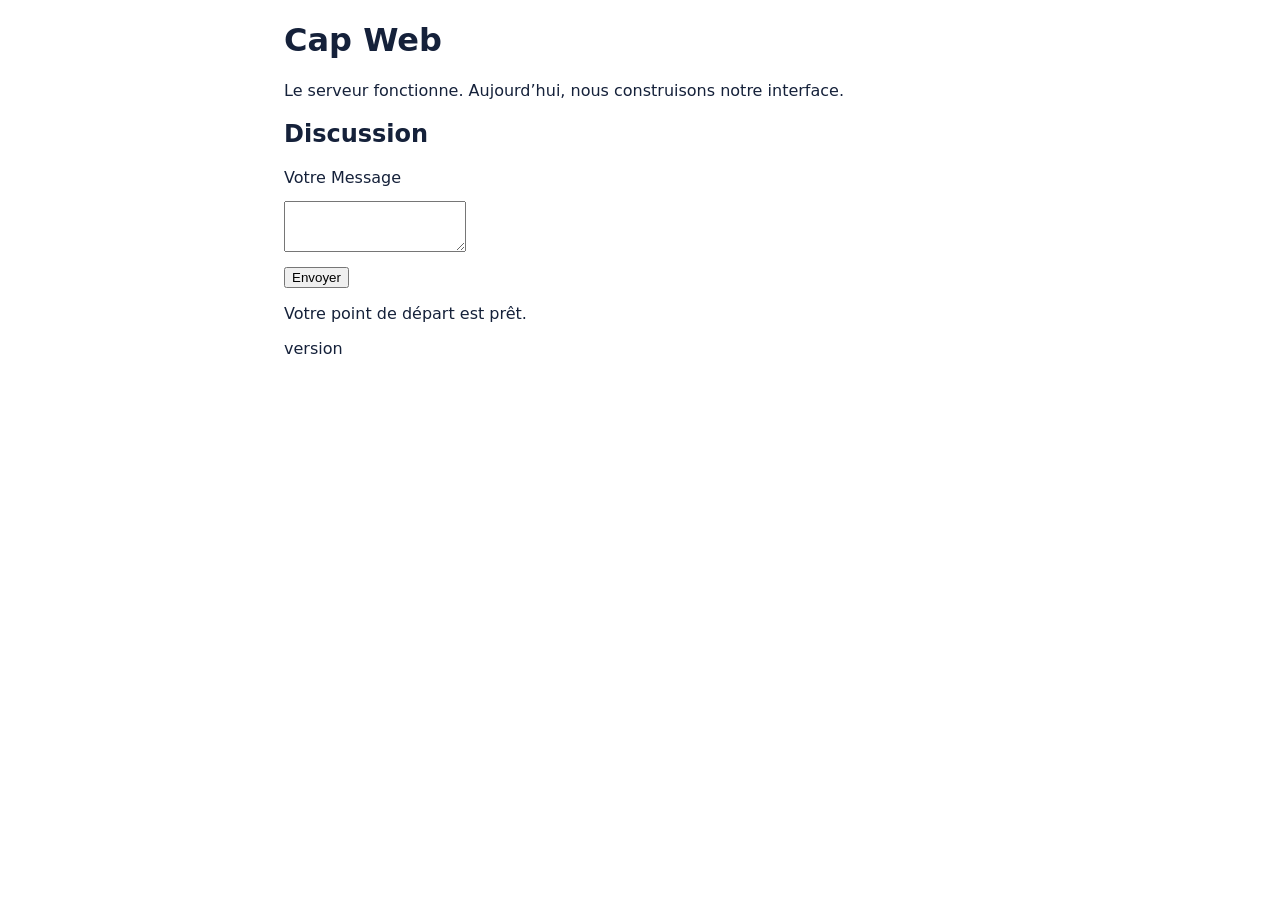
==== atelier/public/index.html @ 0d903100 "updated folder path changed the folder path kind of" ====
<!doctype html>
<html lang="fr">
<head>
  <meta charset="utf-8">
  <meta name="viewport" content="width=device-width, initial-scale=1">
  <title>Cap Web — départ</title>
  <link rel="stylesheet" href="./styles.css">
</head>
<body>
  <header>
    <h1>Cap Web</h1>
  </header>
  <main>
    <p>Le serveur fonctionne. Aujourd’hui, nous construisons notre interface.</p>

    <section aria-labelledby="titre-chat">
      <h2 id="titre-chat">Discussion</h2>
      <ul id="messages" aria-label="Messages" aria-live="polite">
      </ul>
      <form id="chat-form">
        <label for="message">Votre Message</label>
        <textarea id="message" name="message" rows="3" required maxlength="280"></textarea>
        <button type="submit">Envoyer</button>
      </form>
    </section>
    <p id="status" role="status"></p>
  </main>
  <footer>
    <span id="version">version</span>
  </footer>
  <script type="module" src="./js/app.js"></script>
</body>
</html>
---- atelier/public/styles.css ----
body { 
    font-family: system-ui, sans-serif; 
    /* margin: 2rem;  */
    color: #15213a; 
    background: white; 
    box-sizing: border-box;
}

header, main, footer{
    width: 100%;
    max-width: 760px;
    padding: 0 24px;
    box-sizing: border-box; 
    margin-inline: auto;
}

form{
    display: flex;
    flex-direction: column;
    align-items: start;
    justify-content: space-between;
    min-height: 120px;
}

textarea:focus{
    background: rgb(223, 231, 250);
}

/* main { 
    max-width: 48rem; 
    margin-inline: auto;  
} */
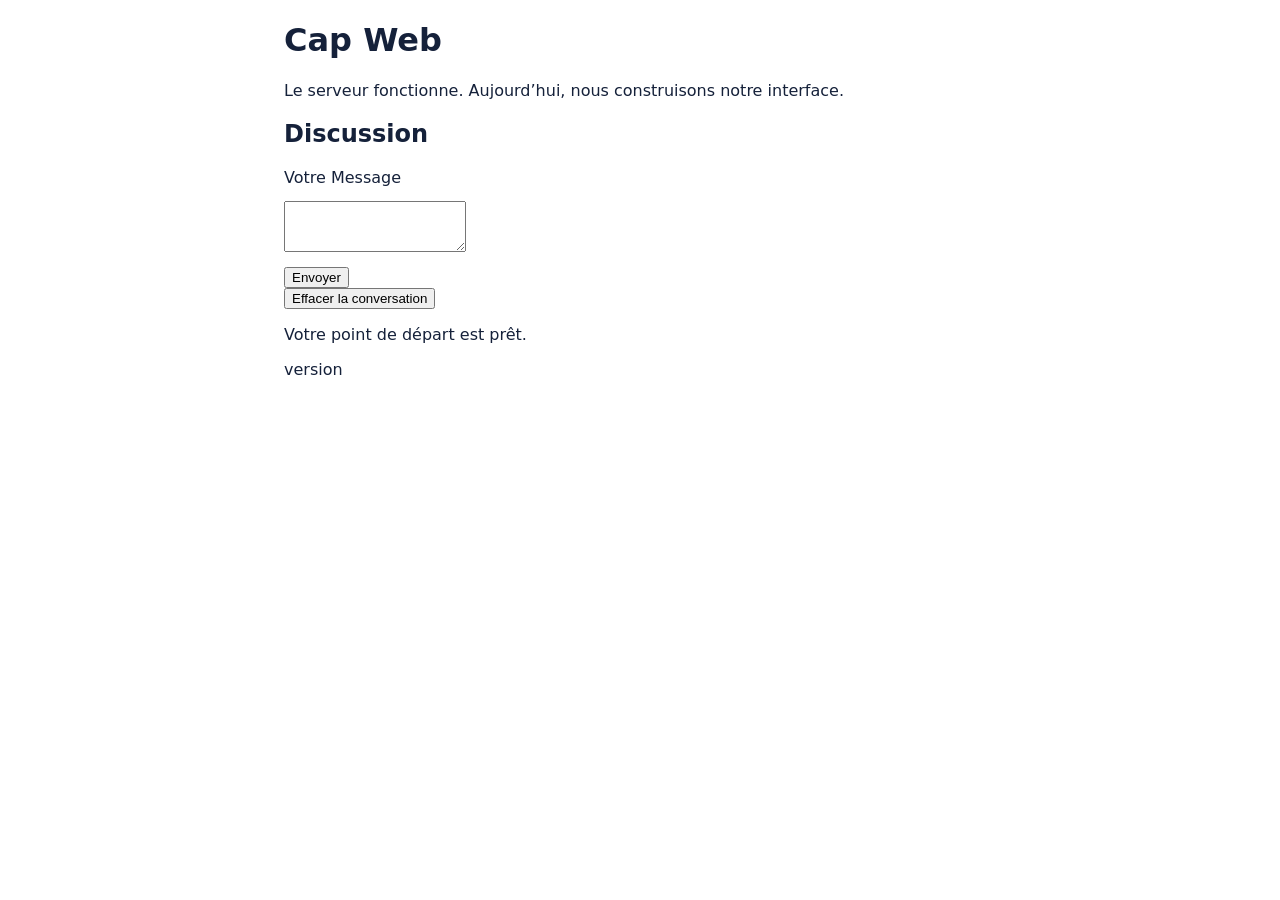
==== commit 86383bb9: "TP10 Terminé" ====
--- a/atelier/public/index.html
+++ b/atelier/public/index.html
@@ -19,9 +19,10 @@
       </ul>
       <form id="chat-form">
         <label for="message">Votre Message</label>
-        <textarea id="message" name="message" rows="3" required maxlength="280"></textarea>
+        <textarea id="message" name="message" rows="3" maxlength="280"></textarea>
         <button type="submit">Envoyer</button>
       </form>
+      <button type="button" id="effacer">Effacer la conversation</button>
     </section>
     <p id="status" role="status"></p>
   </main>
